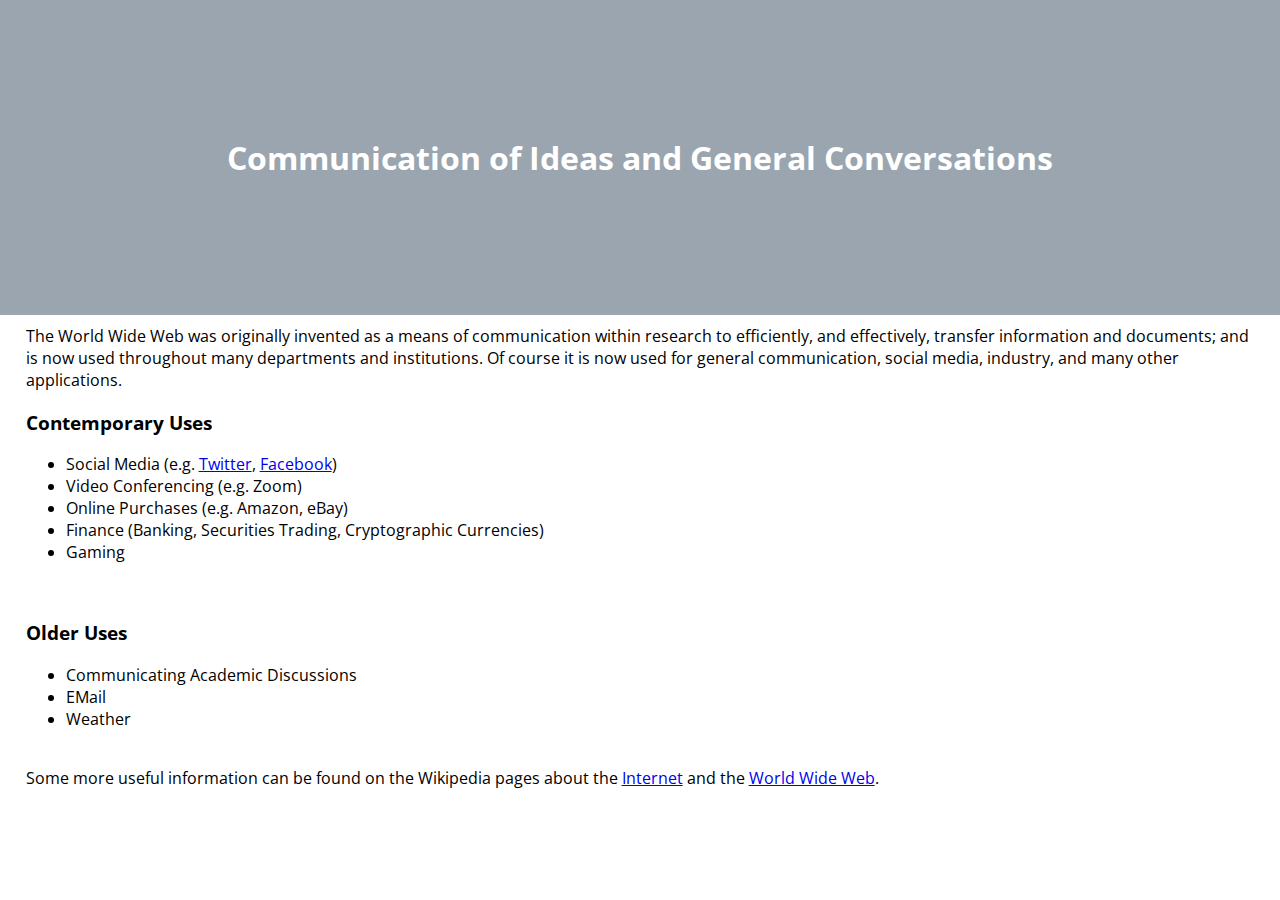
==== communication.html @ 6b6f0d80 "Added the assets folder and moved images and styles there. Others should make sure their links and f" ====
<html>

<head>
	 <link rel = "stylesheet" type = "text/css" href = "assets/styles/communication.css"/>
</head>

<body>
	<div id="first">
		<h1>Communication of Ideas and General Conversations</h1>
	</div>

	<div id="contributions" style="padding-top: 10px;">
		The World Wide Web was originally invented as a means of communication within research to efficiently, and effectively, transfer information and documents; and is now used throughout many departments and institutions. Of course it is now used for general communication, social media, industry, and many other applications.

		<h3>Contemporary Uses</h3>
		<ul>
			<li>Social Media (e.g. <a href="https://www.twitter.com">Twitter</a>, <a href="https://www.facebook.com">Facebook</a>)</li>
			<li>Video Conferencing (e.g. Zoom)</li>
			<li>Online Purchases (e.g. Amazon, eBay)</li>
			<li>Finance (Banking, Securities Trading, Cryptographic Currencies)</li>
			<li>Gaming</li>
		</ul>

		</br>
		<h3>Older Uses</h3>
		<ul>
			<li>Communicating Academic Discussions</li>
			<li>EMail</li>
			<li>Weather</li>
		</ul>
	</div>

	<div style="padding-top: 5px;">
		<p>Some more useful information can be found on the Wikipedia pages about the <a href="https://en.wikipedia.org/wiki/Internet">Internet</a> and the <a href="https://en.wikipedia.org/wiki/World_Wide_Web">World Wide Web</a>.</p>
	</div>

	</br>
</body>

</html>
---- assets/styles/communication.css ----
@import url('https://fonts.googleapis.com/css2?family=Open+Sans&display=swap');

html, body {
    margin: 0;
    height: 100%;
}

* {
	font-family: 'Open Sans', sans-serif;
}

div {
	padding-left: 2%;
	padding-right: 2%;
}

#first {
	height: 35%;
	width: 100%;
	background-color: #9AA5AF;
	display: flex;
	align-items: center;
	padding: 0;
}

#first h1 {
	color: white;
	text-align: center;
	margin: 0 auto;
}
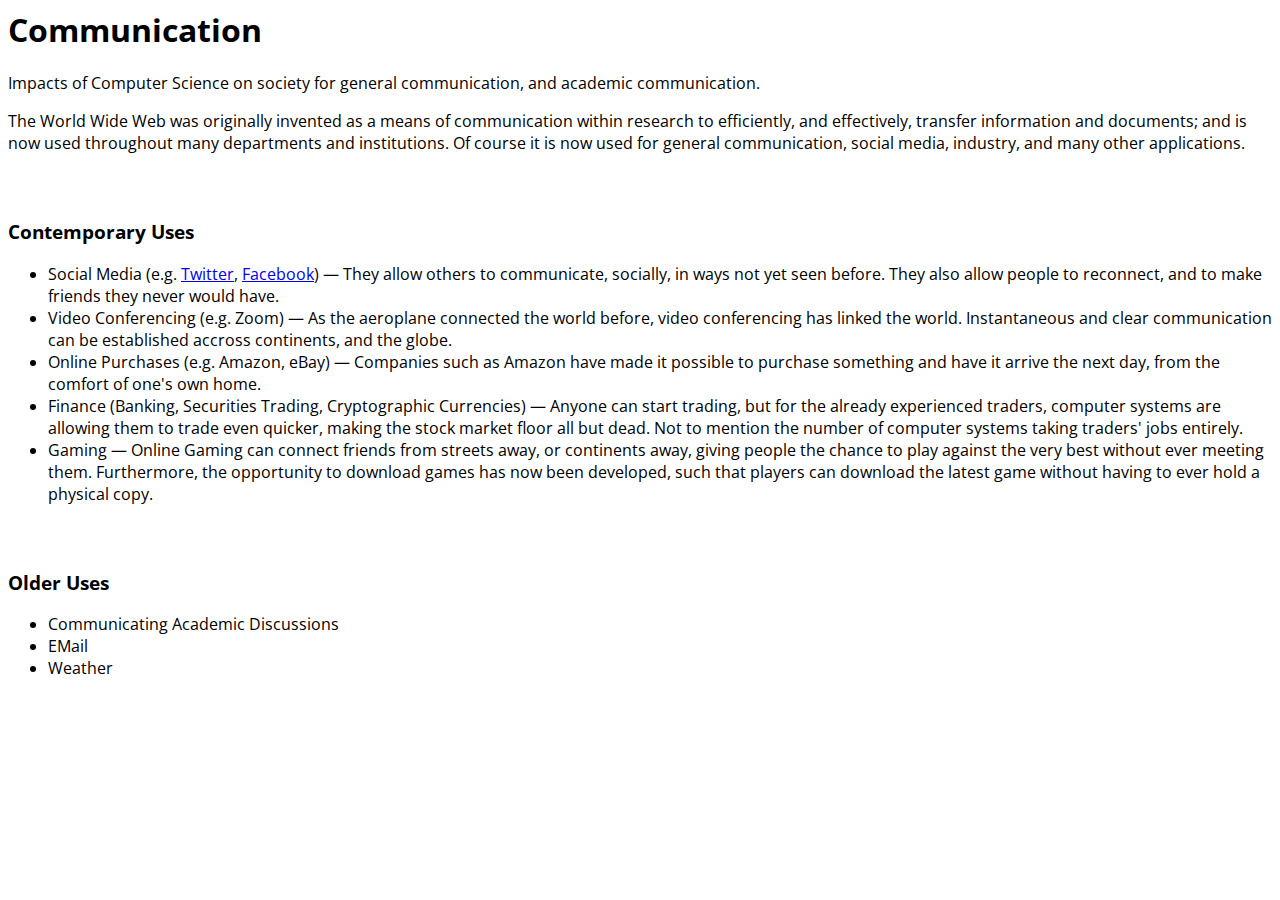
==== commit ad276510: "Added Bootstrap to the 'communication' page. It's almost finished, still be done is the author secti" ====
--- a/communication.html
+++ b/communication.html
@@ -1,40 +1,53 @@
 <html>
 
 <head>
-	 <link rel = "stylesheet" type = "text/css" href = "assets/styles/communication.css"/>
+	<meta charset="utf-8">
+	<meta name="viewport" content="width=device-width, initial-scale=1, shrink-to-fit=no"> 
+	<meta name="description" content="Communication improvements to society thanks to Computer Science.">
+	<link rel = "stylesheet" type = "text/css" href = "assets/styles/communication.css"/>
+	<link rel="stylesheet" href="https://cdn.jsdelivr.net/npm/bootstrap@4.5.3/dist/css/bootstrap.min.css" integrity="sha384-TX8t27EcRE3e/ihU7zmQxVncDAy5uIKz4rEkgIXeMed4M0jlfIDPvg6uqKI2xXr2" crossorigin="anonymous">
 </head>
 
 <body>
-	<div id="first">
-		<h1>Communication of Ideas and General Conversations</h1>
+	<div class="jumbotron">
+		<h1>Communication</h1>
+		<p class="lead">Impacts of Computer Science on society for general communication, and academic communication.</p>
 	</div>
 
-	<div id="contributions" style="padding-top: 10px;">
-		The World Wide Web was originally invented as a means of communication within research to efficiently, and effectively, transfer information and documents; and is now used throughout many departments and institutions. Of course it is now used for general communication, social media, industry, and many other applications.
+	<div class="container-fluid">
 
-		<h3>Contemporary Uses</h3>
-		<ul>
-			<li>Social Media (e.g. <a href="https://www.twitter.com">Twitter</a>, <a href="https://www.facebook.com">Facebook</a>)</li>
-			<li>Video Conferencing (e.g. Zoom)</li>
-			<li>Online Purchases (e.g. Amazon, eBay)</li>
-			<li>Finance (Banking, Securities Trading, Cryptographic Currencies)</li>
-			<li>Gaming</li>
-		</ul>
-
-		</br>
-		<h3>Older Uses</h3>
-		<ul>
-			<li>Communicating Academic Discussions</li>
-			<li>EMail</li>
-			<li>Weather</li>
-		</ul>
+	<div class="row">
+		<div class="col">
+			<p>The World Wide Web was originally invented as a means of communication within research to efficiently, and effectively, transfer information and documents; and is now used throughout many departments and institutions. Of course it is now used for general communication, social media, industry, and many other applications.</p>
+		</div>
 	</div>
 
-	<div style="padding-top: 5px;">
-		<p>Some more useful information can be found on the Wikipedia pages about the <a href="https://en.wikipedia.org/wiki/Internet">Internet</a> and the <a href="https://en.wikipedia.org/wiki/World_Wide_Web">World Wide Web</a>.</p>
+	<div class="row row-top-border" id="contemporary-uses">
+		<div class="col">
+			<h3>Contemporary Uses</h3>
+		
+			<ul class="list-group">
+				<li class="list-group-item">Social Media (e.g. <a href="https://www.twitter.com">Twitter</a>, <a href="https://www.facebook.com">Facebook</a>) — They allow others to communicate, socially, in ways not yet seen before. They also allow people to reconnect, and to make friends they never would have.</li>
+				<li class="list-group-item">Video Conferencing (e.g. Zoom) — As the aeroplane connected the world before, video conferencing has linked the world. Instantaneous and clear communication can be established accross continents, and the globe.</li>
+				<li class="list-group-item">Online Purchases (e.g. Amazon, eBay) — Companies such as Amazon have made it possible to purchase something and have it arrive the next day, from the comfort of one's own home.</li>
+				<li class="list-group-item">Finance (Banking, Securities Trading, Cryptographic Currencies) — Anyone can start trading, but for the already experienced traders, computer systems are allowing them to trade even quicker, making the stock market floor all but dead. Not to mention the number of computer systems taking traders' jobs entirely.</li>
+				<li class="list-group-item">Gaming — Online Gaming can connect friends from streets away, or continents away, giving people the chance to play against the very best without ever meeting them. Furthermore, the opportunity to download games has now been developed, such that players can download the latest game without having to ever hold a physical copy.</li>
+			</ul>
+		</div>
 	</div>
 
-	</br>
+	<div class="row row-top-border" id="historical-uses">
+		<div class="col">
+			<h3>Older Uses</h3>
+			<ul class="list-group">
+				<li class="list-group-item">Communicating Academic Discussions</li>
+				<li class="list-group-item">EMail</li>
+				<li class="list-group-item">Weather</li>
+			</ul>
+		</div>
+	</div>
+
+	</div>
 </body>
 
 </html>--- a/assets/styles/communication.css
+++ b/assets/styles/communication.css
@@ -1,30 +1,9 @@
 @import url('https://fonts.googleapis.com/css2?family=Open+Sans&display=swap');
-
-html, body {
-    margin: 0;
-    height: 100%;
-}
 
 * {
 	font-family: 'Open Sans', sans-serif;
 }
 
-div {
-	padding-left: 2%;
-	padding-right: 2%;
+div .row-top-border {
+	padding-top: 30px;
 }
-
-#first {
-	height: 35%;
-	width: 100%;
-	background-color: #9AA5AF;
-	display: flex;
-	align-items: center;
-	padding: 0;
-}
-
-#first h1 {
-	color: white;
-	text-align: center;
-	margin: 0 auto;
-}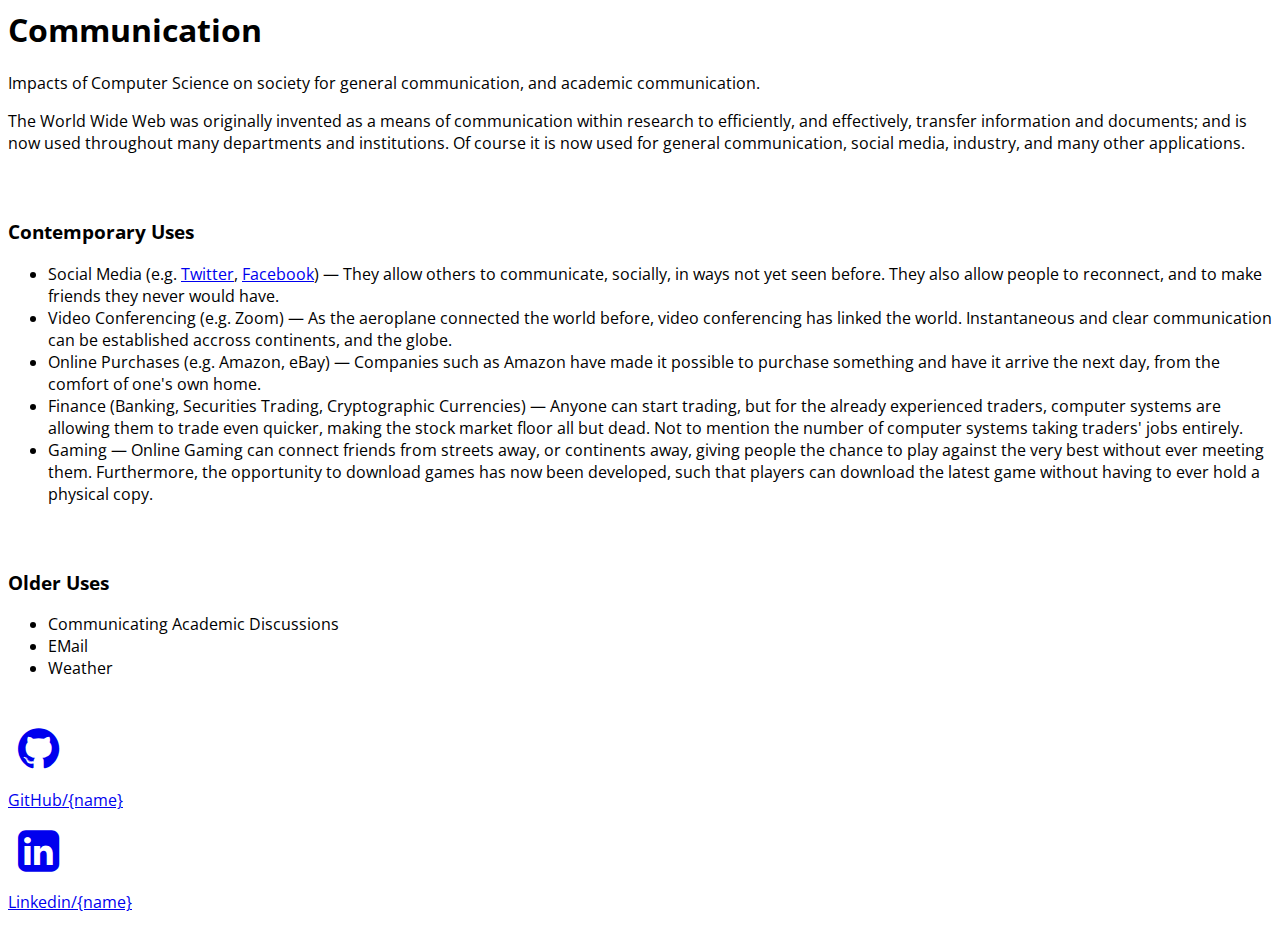
==== commit 225d6036: "Fixed some alignment issues in ventilator.html with the socials. Added a template for the socials in" ====
--- a/communication.html
+++ b/communication.html
@@ -4,7 +4,11 @@
 	<meta charset="utf-8">
 	<meta name="viewport" content="width=device-width, initial-scale=1, shrink-to-fit=no"> 
 	<meta name="description" content="Communication improvements to society thanks to Computer Science.">
+
+	<title>Communication</title>
+
 	<link rel = "stylesheet" type = "text/css" href = "assets/styles/communication.css"/>
+	<link rel="stylesheet" href="https://cdnjs.cloudflare.com/ajax/libs/font-awesome/4.7.0/css/font-awesome.min.css">
 	<link rel="stylesheet" href="https://cdn.jsdelivr.net/npm/bootstrap@4.5.3/dist/css/bootstrap.min.css" integrity="sha384-TX8t27EcRE3e/ihU7zmQxVncDAy5uIKz4rEkgIXeMed4M0jlfIDPvg6uqKI2xXr2" crossorigin="anonymous">
 </head>
 
@@ -47,6 +51,27 @@
 		</div>
 	</div>
 
+    <!-- AUTHOR INFORMATION SECTION -->
+    <div class="row row-top-border"> <!-- remove 'row-top-border' class, as it's in my css -->
+        <div class="col-md-6 offset-md-3 col-sm-12">
+            <div class="row">
+                <div class="col text-center">
+                    <a href="https://github.com/ed-s-code" target="_blank">
+                        <span class="fa fa-3x fa-fw fa-github"></span>
+                        <p>GitHub/{name}</p>
+                    </a>
+                </div>
+                <div class="col text-center">
+                    <a href="https://linkedin.com/in/edsleath" target="_blank">
+                        <span class="fa fa-3x fa-fw fa-linkedin-square"></span>
+                        <p>Linkedin/{name}</p>
+                    </a>
+                </div>
+            </div>
+        </div>
+    </div>
+    <!-- END AUTHOR INFORMATION SECTION -->
+
 	</div>
 </body>
 
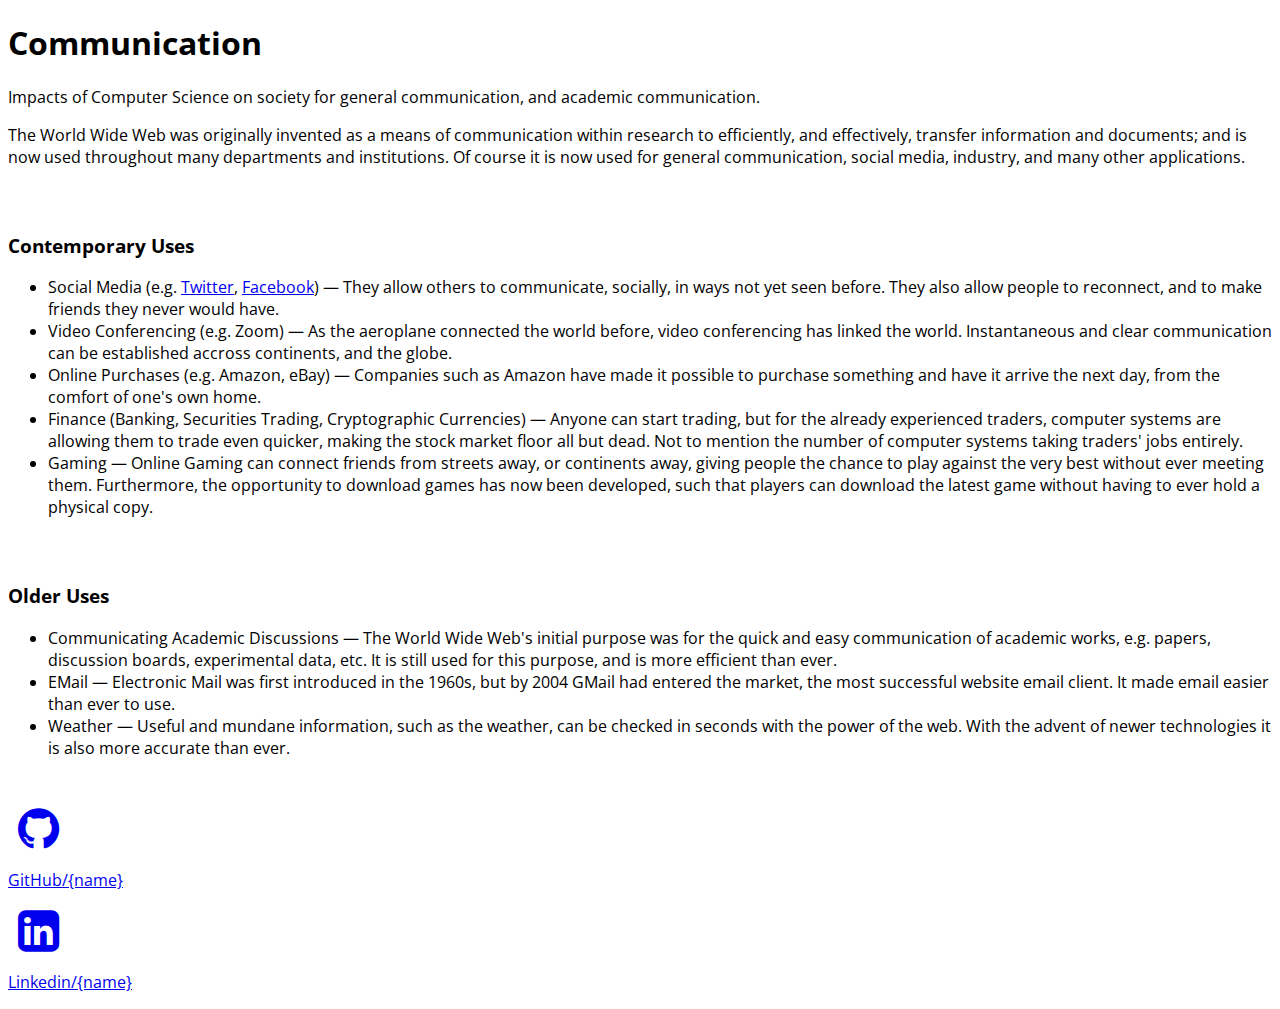
==== commit c7ff25ee: "Finished communication.html" ====
--- a/communication.html
+++ b/communication.html
@@ -1,4 +1,5 @@
-<html>
+<!DOCTYPE html>
+<html lang="en">
 
 <head>
 	<meta charset="utf-8">
@@ -44,9 +45,9 @@
 		<div class="col">
 			<h3>Older Uses</h3>
 			<ul class="list-group">
-				<li class="list-group-item">Communicating Academic Discussions</li>
-				<li class="list-group-item">EMail</li>
-				<li class="list-group-item">Weather</li>
+				<li class="list-group-item">Communicating Academic Discussions — The World Wide Web's initial purpose was for the quick and easy communication of academic works, e.g. papers, discussion boards, experimental data, etc. It is still used for this purpose, and is more efficient than ever.</li>
+				<li class="list-group-item">EMail — Electronic Mail was first introduced in the 1960s, but by 2004 GMail had entered the market, the most successful website email client. It made email easier than ever to use.</li>
+				<li class="list-group-item">Weather — Useful and mundane information, such as the weather, can be checked in seconds with the power of the web. With the advent of newer technologies it is also more accurate than ever.</li>
 			</ul>
 		</div>
 	</div>
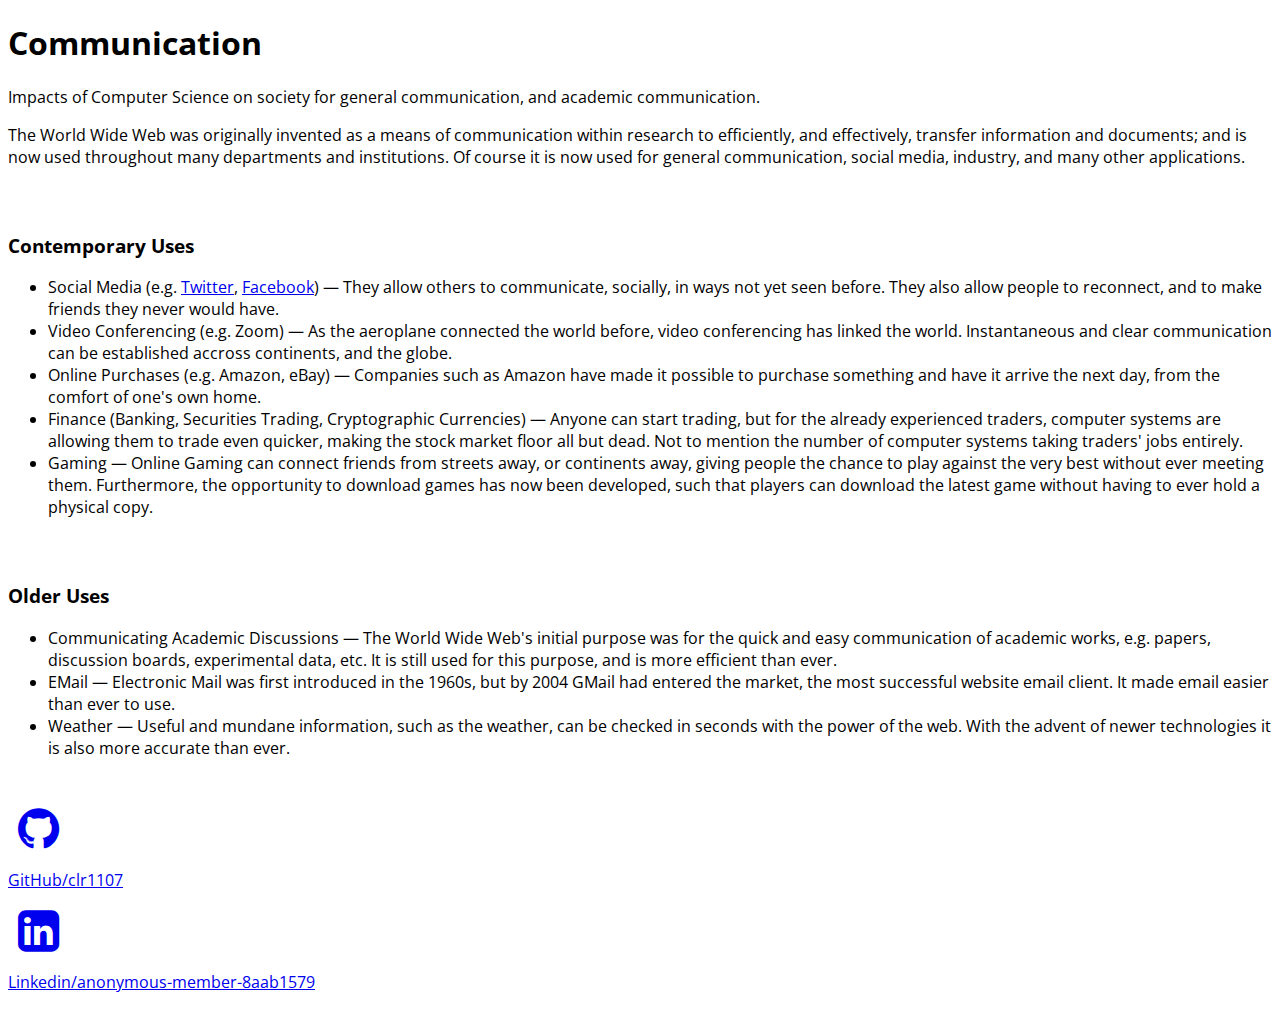
==== commit 8180a040: "Added the author information/socials for Chris' page on communications." ====
--- a/communication.html
+++ b/communication.html
@@ -57,15 +57,15 @@
         <div class="col-md-6 offset-md-3 col-sm-12">
             <div class="row">
                 <div class="col text-center">
-                    <a href="https://github.com/ed-s-code" target="_blank">
+                    <a href="https://github.com/clr1107" target="_blank">
                         <span class="fa fa-3x fa-fw fa-github"></span>
-                        <p>GitHub/{name}</p>
+                        <p>GitHub/clr1107</p>
                     </a>
                 </div>
                 <div class="col text-center">
-                    <a href="https://linkedin.com/in/edsleath" target="_blank">
+                    <a href="https://linkedin.com/in/anonymous-member-8aab1579" target="_blank">
                         <span class="fa fa-3x fa-fw fa-linkedin-square"></span>
-                        <p>Linkedin/{name}</p>
+                        <p>Linkedin/anonymous-member-8aab1579</p>
                     </a>
                 </div>
             </div>
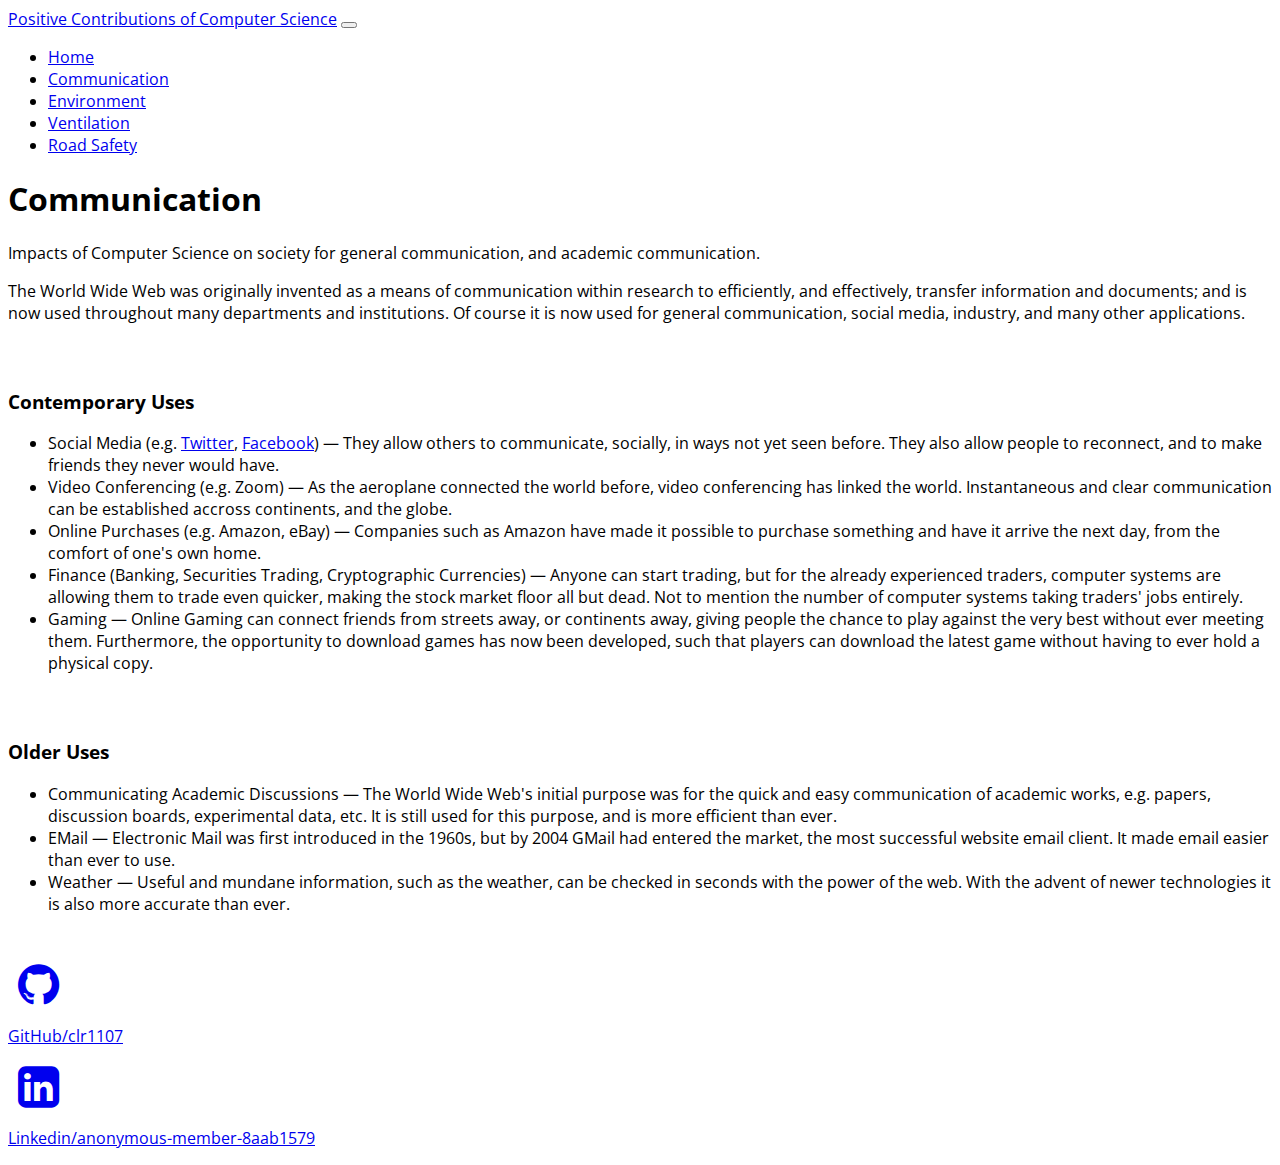
==== commit eb344227: "Added navbar to all pages, fixed w3 validation errors on all pages, renamed 'Julias-page' to 'roadsa" ====
--- a/communication.html
+++ b/communication.html
@@ -14,65 +14,92 @@
 </head>
 
 <body>
-	<div class="jumbotron">
-		<h1>Communication</h1>
-		<p class="lead">Impacts of Computer Science on society for general communication, and academic communication.</p>
-	</div>
-
-	<div class="container-fluid">
-
-	<div class="row">
-		<div class="col">
-			<p>The World Wide Web was originally invented as a means of communication within research to efficiently, and effectively, transfer information and documents; and is now used throughout many departments and institutions. Of course it is now used for general communication, social media, industry, and many other applications.</p>
-		</div>
-	</div>
-
-	<div class="row row-top-border" id="contemporary-uses">
-		<div class="col">
-			<h3>Contemporary Uses</h3>
-		
-			<ul class="list-group">
-				<li class="list-group-item">Social Media (e.g. <a href="https://www.twitter.com">Twitter</a>, <a href="https://www.facebook.com">Facebook</a>) — They allow others to communicate, socially, in ways not yet seen before. They also allow people to reconnect, and to make friends they never would have.</li>
-				<li class="list-group-item">Video Conferencing (e.g. Zoom) — As the aeroplane connected the world before, video conferencing has linked the world. Instantaneous and clear communication can be established accross continents, and the globe.</li>
-				<li class="list-group-item">Online Purchases (e.g. Amazon, eBay) — Companies such as Amazon have made it possible to purchase something and have it arrive the next day, from the comfort of one's own home.</li>
-				<li class="list-group-item">Finance (Banking, Securities Trading, Cryptographic Currencies) — Anyone can start trading, but for the already experienced traders, computer systems are allowing them to trade even quicker, making the stock market floor all but dead. Not to mention the number of computer systems taking traders' jobs entirely.</li>
-				<li class="list-group-item">Gaming — Online Gaming can connect friends from streets away, or continents away, giving people the chance to play against the very best without ever meeting them. Furthermore, the opportunity to download games has now been developed, such that players can download the latest game without having to ever hold a physical copy.</li>
+	<nav class="navbar navbar-expand-lg navbar-dark bg-dark">
+		<a class="navbar-brand" href="#">Positive Contributions of Computer Science</a>
+		<button class="navbar-toggler" type="button" data-toggle="collapse" data-target="#navbarNav" aria-controls="navbarNav" aria-expanded="false" aria-label="Toggle navigation">
+			<span class="navbar-toggler-icon"></span>
+		</button>
+		<div class="collapse navbar-collapse" id="navbarNav">
+			<ul class="navbar-nav">
+				<li class="nav-item">
+					<a class="nav-link" href="index.html">Home</a>
+				</li>
+				<li class="nav-item active">
+					<a class="nav-link" href="communication.html">Communication<span class="sr-only">(current)</span></a>
+				</li>
+				<li class="nav-item">
+					<a class="nav-link" href="environment.html">Environment</a>
+				</li>
+				<li class="nav-item">
+					<a class="nav-link" href="ventilator.html">Ventilation</a>
+				</li>
+				<li class="nav-item">
+					<a class="nav-link" href="roadsafety.html">Road Safety</a>
+				</li>
 			</ul>
 		</div>
-	</div>
+	</nav>
+	<div class="container">
+		<div class="jumbotron">
+			<h1>Communication</h1>
+			<p class="lead">Impacts of Computer Science on society for general communication, and academic communication.</p>
+		</div>
 
-	<div class="row row-top-border" id="historical-uses">
-		<div class="col">
-			<h3>Older Uses</h3>
-			<ul class="list-group">
-				<li class="list-group-item">Communicating Academic Discussions — The World Wide Web's initial purpose was for the quick and easy communication of academic works, e.g. papers, discussion boards, experimental data, etc. It is still used for this purpose, and is more efficient than ever.</li>
-				<li class="list-group-item">EMail — Electronic Mail was first introduced in the 1960s, but by 2004 GMail had entered the market, the most successful website email client. It made email easier than ever to use.</li>
-				<li class="list-group-item">Weather — Useful and mundane information, such as the weather, can be checked in seconds with the power of the web. With the advent of newer technologies it is also more accurate than ever.</li>
-			</ul>
+		<div class="container-fluid">
+
+		<div class="row">
+			<div class="col">
+				<p>The World Wide Web was originally invented as a means of communication within research to efficiently, and effectively, transfer information and documents; and is now used throughout many departments and institutions. Of course it is now used for general communication, social media, industry, and many other applications.</p>
+			</div>
 		</div>
-	</div>
 
-    <!-- AUTHOR INFORMATION SECTION -->
-    <div class="row row-top-border"> <!-- remove 'row-top-border' class, as it's in my css -->
-        <div class="col-md-6 offset-md-3 col-sm-12">
-            <div class="row">
-                <div class="col text-center">
-                    <a href="https://github.com/clr1107" target="_blank">
-                        <span class="fa fa-3x fa-fw fa-github"></span>
-                        <p>GitHub/clr1107</p>
-                    </a>
-                </div>
-                <div class="col text-center">
-                    <a href="https://linkedin.com/in/anonymous-member-8aab1579" target="_blank">
-                        <span class="fa fa-3x fa-fw fa-linkedin-square"></span>
-                        <p>Linkedin/anonymous-member-8aab1579</p>
-                    </a>
-                </div>
-            </div>
-        </div>
-    </div>
-    <!-- END AUTHOR INFORMATION SECTION -->
+		<div class="row row-top-border" id="contemporary-uses">
+			<div class="col">
+				<h3>Contemporary Uses</h3>
+			
+				<ul class="list-group">
+					<li class="list-group-item">Social Media (e.g. <a href="https://www.twitter.com">Twitter</a>, <a href="https://www.facebook.com">Facebook</a>) — They allow others to communicate, socially, in ways not yet seen before. They also allow people to reconnect, and to make friends they never would have.</li>
+					<li class="list-group-item">Video Conferencing (e.g. Zoom) — As the aeroplane connected the world before, video conferencing has linked the world. Instantaneous and clear communication can be established accross continents, and the globe.</li>
+					<li class="list-group-item">Online Purchases (e.g. Amazon, eBay) — Companies such as Amazon have made it possible to purchase something and have it arrive the next day, from the comfort of one's own home.</li>
+					<li class="list-group-item">Finance (Banking, Securities Trading, Cryptographic Currencies) — Anyone can start trading, but for the already experienced traders, computer systems are allowing them to trade even quicker, making the stock market floor all but dead. Not to mention the number of computer systems taking traders' jobs entirely.</li>
+					<li class="list-group-item">Gaming — Online Gaming can connect friends from streets away, or continents away, giving people the chance to play against the very best without ever meeting them. Furthermore, the opportunity to download games has now been developed, such that players can download the latest game without having to ever hold a physical copy.</li>
+				</ul>
+			</div>
+		</div>
 
+		<div class="row row-top-border" id="historical-uses">
+			<div class="col">
+				<h3>Older Uses</h3>
+				<ul class="list-group">
+					<li class="list-group-item">Communicating Academic Discussions — The World Wide Web's initial purpose was for the quick and easy communication of academic works, e.g. papers, discussion boards, experimental data, etc. It is still used for this purpose, and is more efficient than ever.</li>
+					<li class="list-group-item">EMail — Electronic Mail was first introduced in the 1960s, but by 2004 GMail had entered the market, the most successful website email client. It made email easier than ever to use.</li>
+					<li class="list-group-item">Weather — Useful and mundane information, such as the weather, can be checked in seconds with the power of the web. With the advent of newer technologies it is also more accurate than ever.</li>
+				</ul>
+			</div>
+		</div>
+
+		<!-- AUTHOR INFORMATION SECTION -->
+		<div class="row row-top-border"> <!-- remove 'row-top-border' class, as it's in my css -->
+			<div class="col-md-6 offset-md-3 col-sm-12">
+				<div class="row">
+					<div class="col text-center">
+						<a href="https://github.com/clr1107" target="_blank">
+							<span class="fa fa-3x fa-fw fa-github"></span>
+							<p>GitHub/clr1107</p>
+						</a>
+					</div>
+					<div class="col text-center">
+						<a href="https://linkedin.com/in/anonymous-member-8aab1579" target="_blank">
+							<span class="fa fa-3x fa-fw fa-linkedin-square"></span>
+							<p>Linkedin/anonymous-member-8aab1579</p>
+						</a>
+					</div>
+				</div>
+			</div>
+		</div>
+		<!-- END AUTHOR INFORMATION SECTION -->
+
+		</div>
 	</div>
 </body>
 
